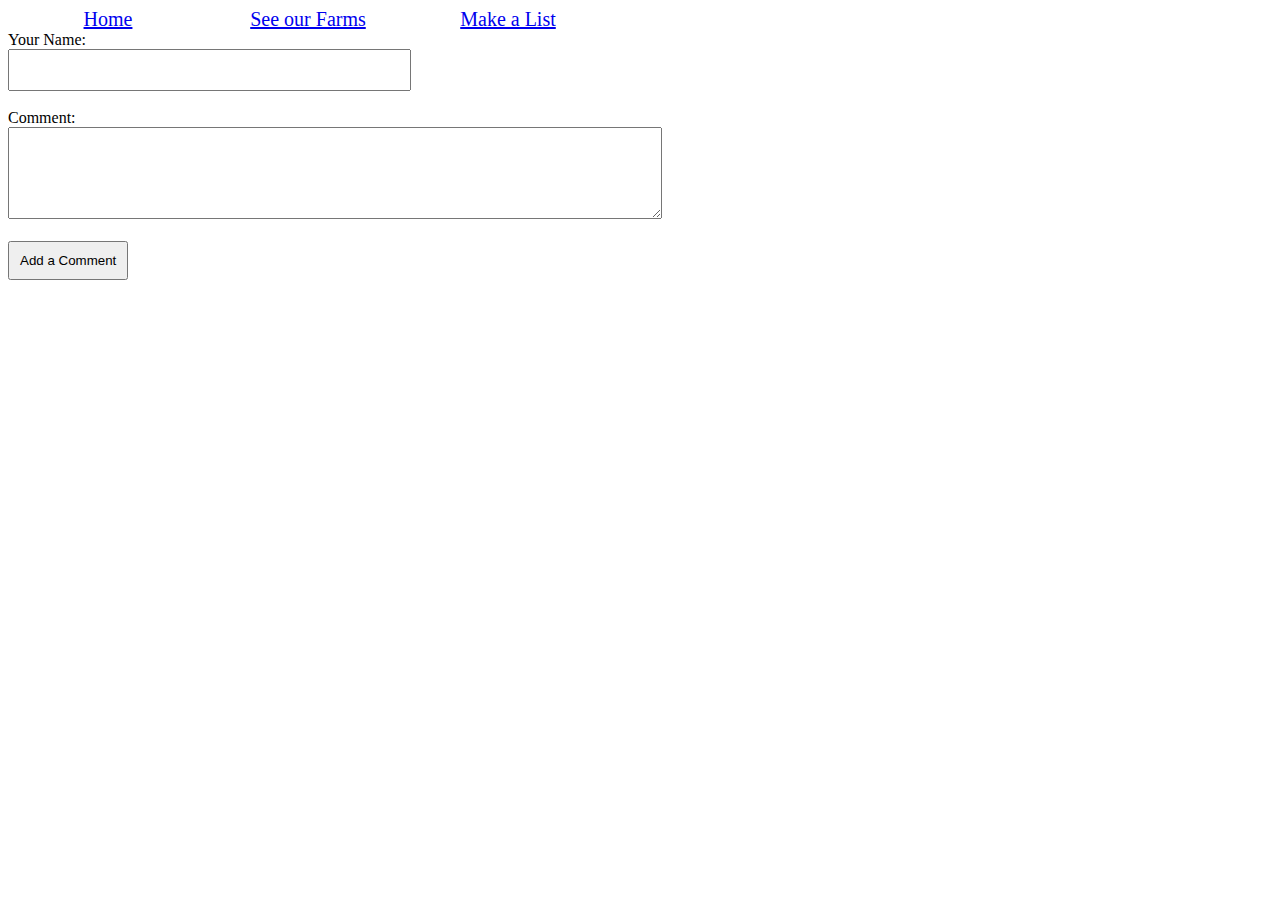
==== htmlBlog.html @ 909b1aa0 "very first commit" ====
<!DOCTYPE html>
<html>
<head>
	<meta charset="utf-8">
	<title>Blog</title>
	<!-- favicon -->
	<link rel="icon" href="image/tomatofavicon.ico" type="image/ico"/>

	<link rel="stylesheet" type="text/css" href="cssNavigate.css">
	<link rel="stylesheet" type="text/css" href="cssBlog.css">
	
</head>
<body>

	<div class="totalBar">
			<div class="collage"><a href="./index.html">Home</a></div>
			<div class="farm"><a href="./htmlFarm.html">See our Farms</a></div>		
			<div class="list"><a href="./htmlList.html">Make a List</a></div>
	</div>
	
	<form>
		Your Name:<br>
		<input type="text" id="byWho" name="byWho"><br>
		<br>
		Comment:<br>
		<textarea id="addedWhat" name="addedWhat"></textarea><br>
		<br>
		<input type="button" id="button" value="Add a Comment">
	</form>

	<br>
	
	<div id="startsHere">
		<ul id="overallList"></ul>
	</div>

	<script src="https://code.jquery.com/jquery-3.2.1.js" integrity="sha256-DZAnKJ/6XZ9si04Hgrsxu/8s717jcIzLy3oi35EouyE=" crossorigin="anonymous"></script>

	<script src="dBase.js"></script>
	<script src="javascriptBlog.js"></script>

</body>
</html>
---- cssNavigate.css ----
.totalBar {
  display: flex;
}

.collage,
.farm,
.list,
.blog {
	width: 200px;
	font-size: 20px;
	text-align: center;
}
---- cssBlog.css ----
#byWho {
	font-size: 16px;
	width: 30%;
	padding: 10px;
}

#addedWhat {
	font-size: 18px;
	width: 50%;
	height: 70px;
	padding: 10px;
}

#button {
	padding: 10px;
}

ul {
	list-style-type: none;
	padding-left: 20px;
	padding-right: 20px;
}

li {
	font-size: 18px;
	background-color: lightgrey;
	border-radius: 10px;
	padding: 14px 30px 14px 30px;	
	margin-bottom: 20px;
	margin-right: 10px;
}

.date {
	float: right;
}

.post {
	float: none;
	padding-top: 10px;
}
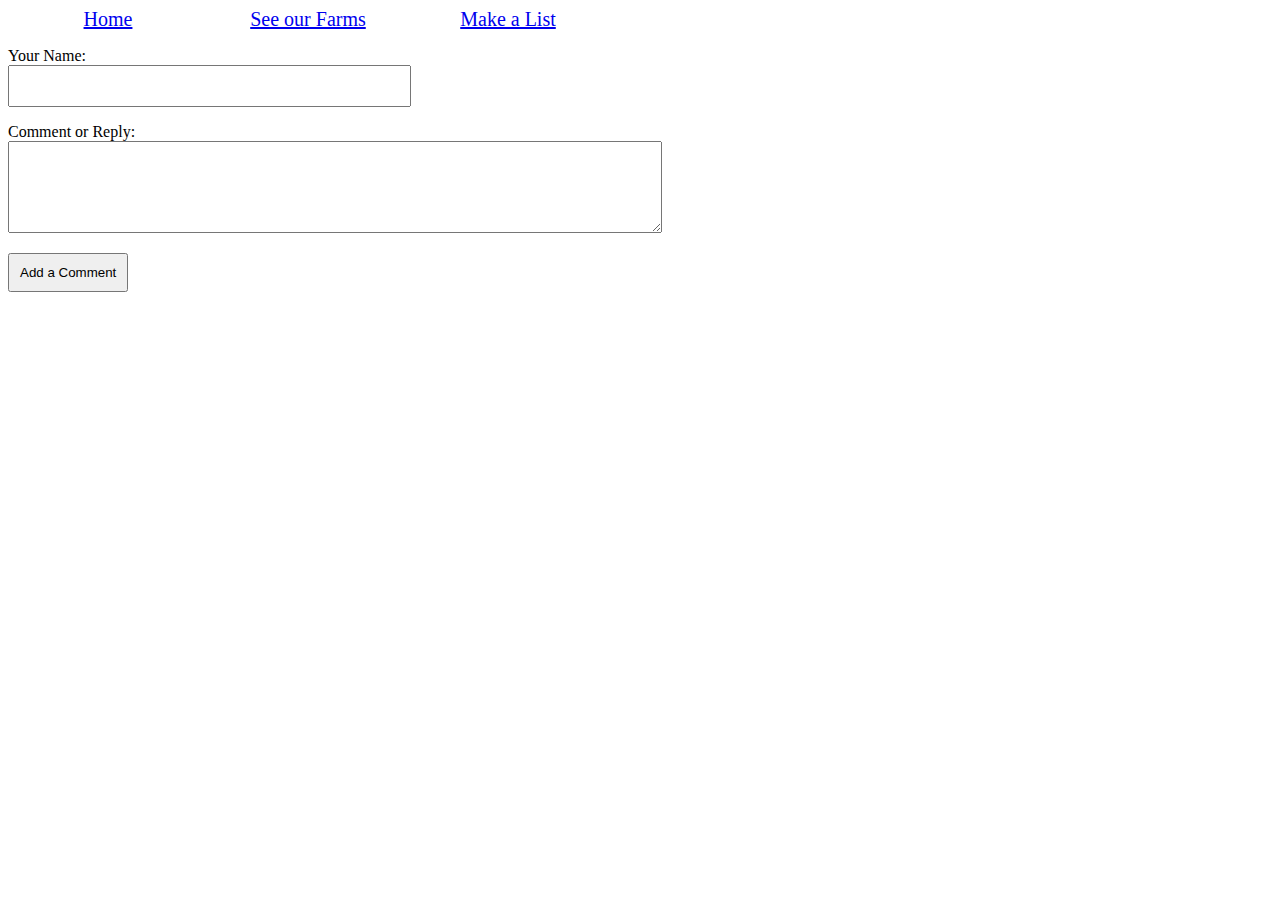
==== commit 578672d9: "added reply and media for first page" ====
--- a/htmlBlog.html
+++ b/htmlBlog.html
@@ -19,16 +19,12 @@
 	</div>
 	
 	<form>
-		Your Name:<br>
-		<input type="text" id="byWho" name="byWho"><br>
-		<br>
-		Comment:<br>
-		<textarea id="addedWhat" name="addedWhat"></textarea><br>
-		<br>
-		<input type="button" id="button" value="Add a Comment">
+		<p>Your Name:</p>
+		<input type="text" id="byWho" name="byWho">
+		<p>Comment or Reply:</p>
+		<textarea id="addedWhat" name="addedWhat"></textarea>
+		<p><input type="button" id="button" value="Add a Comment"></p>	
 	</form>
-
-	<br>
 	
 	<div id="startsHere">
 		<ul id="overallList"></ul>
--- a/cssBlog.css
+++ b/cssBlog.css
@@ -1,3 +1,7 @@
+
+form p {
+	margin-bottom: 0px;
+}
 
 #byWho {
 	font-size: 16px;
@@ -36,6 +40,17 @@
 }
 
 .post {
-	float: none;
-	padding-top: 10px;
-}+	clear: both;
+	padding: 10px;	
+}
+
+.replyBtn {
+	padding: 4px 10px 4px 10px;
+	margin-left: 10px;
+}
+
+.reply {
+	margin: 0px;
+	padding-right: 0px;
+	padding-bottom: 0px;
+}
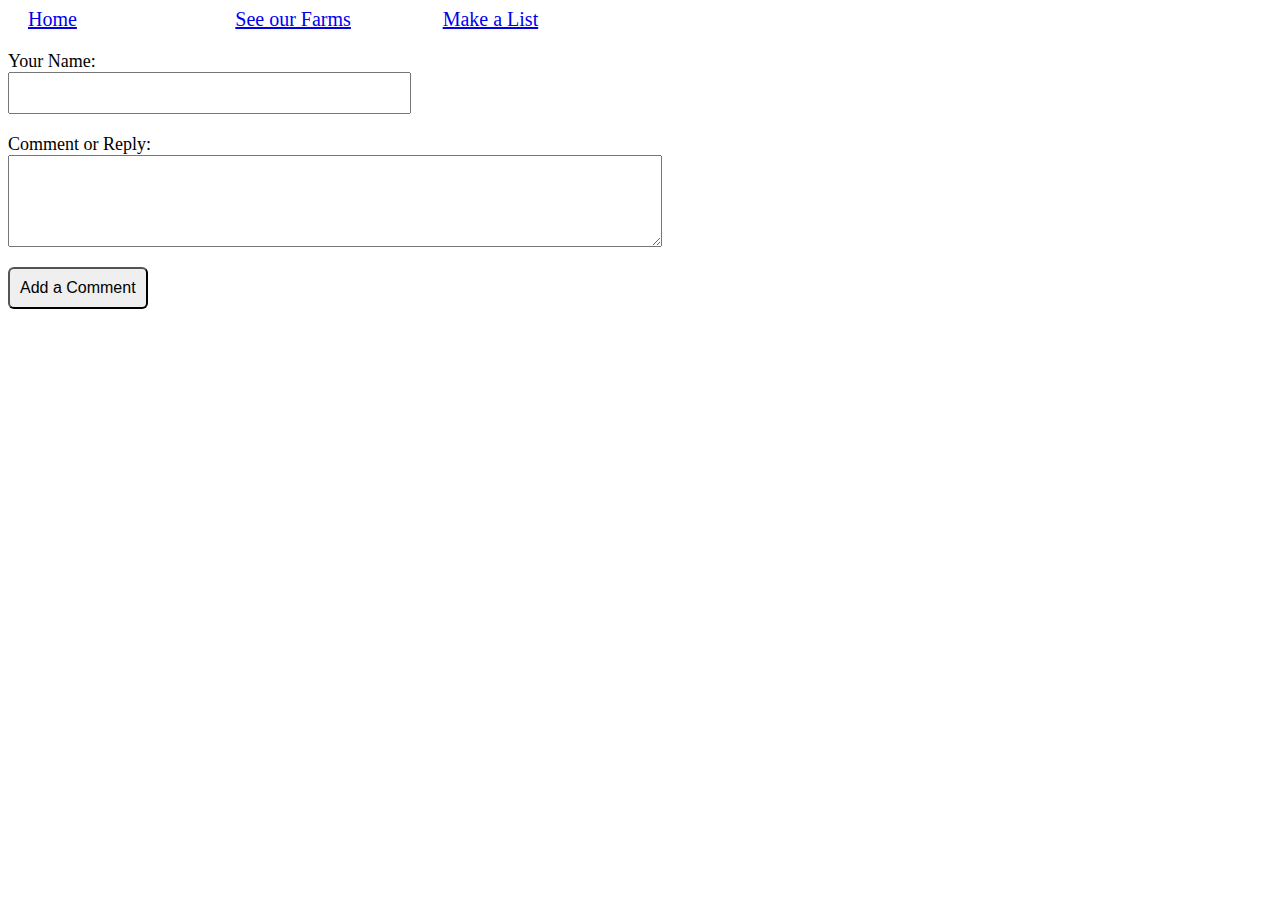
==== commit 263cc1e8: "Updated multiple things" ====
--- a/htmlBlog.html
+++ b/htmlBlog.html
@@ -6,24 +6,25 @@
 	<!-- favicon -->
 	<link rel="icon" href="image/tomatofavicon.ico" type="image/ico"/>
 
-	<link rel="stylesheet" type="text/css" href="cssNavigate.css">
 	<link rel="stylesheet" type="text/css" href="cssBlog.css">
+	
+	<meta name="viewport" content="width=device-width, initial-scale=1.0">	
 	
 </head>
 <body>
 
 	<div class="totalBar">
 			<div class="collage"><a href="./index.html">Home</a></div>
-			<div class="farm"><a href="./htmlFarm.html">See our Farms</a></div>		
+			<div class="farm"><a href="./htmlFarm.html">See our Farms</a></div>
 			<div class="list"><a href="./htmlList.html">Make a List</a></div>
 	</div>
 	
 	<form>
-		<p>Your Name:</p>
+		<label for="byWho">Your Name:</label>
 		<input type="text" id="byWho" name="byWho">
-		<p>Comment or Reply:</p>
+		<label for="addedWhat">Comment or Reply:</label>
 		<textarea id="addedWhat" name="addedWhat"></textarea>
-		<p><input type="button" id="button" value="Add a Comment"></p>	
+		<input type="button" id="button" value="Add a Comment">
 	</form>
 	
 	<div id="startsHere">
--- a/cssBlog.css
+++ b/cssBlog.css
@@ -1,15 +1,34 @@
+.totalBar {
+	margin-left: 20px;
+	margin-bottom:20px;
+	display: flex;
+}
 
-form p {
-	margin-bottom: 0px;
+.collage,
+.farm {
+	font-size: 20px;	
+	flex: 1;
+}
+
+.list {
+	font-size: 20px;
+	flex: 4;
+}
+
+label {
+	font-size: 18px;
 }
 
 #byWho {
+	display: block;
+	margin-bottom: 20px;
 	font-size: 16px;
 	width: 30%;
 	padding: 10px;
 }
 
 #addedWhat {
+	display: block;
 	font-size: 18px;
 	width: 50%;
 	height: 70px;
@@ -17,7 +36,11 @@
 }
 
 #button {
+	display: block;
+	margin-top: 20px;
+	font-size: 16px;
 	padding: 10px;
+	border-radius: 6px;
 }
 
 ul {
@@ -47,6 +70,7 @@
 .replyBtn {
 	padding: 4px 10px 4px 10px;
 	margin-left: 10px;
+	border-radius: 4px;	
 }
 
 .reply {
@@ -54,3 +78,12 @@
 	padding-right: 0px;
 	padding-bottom: 0px;
 }
+
+@media only screen and (max-width: 800px) {
+	.totalBar {
+		margin-left: 2px;
+	}
+	.list {
+		flex: 1;
+	}
+}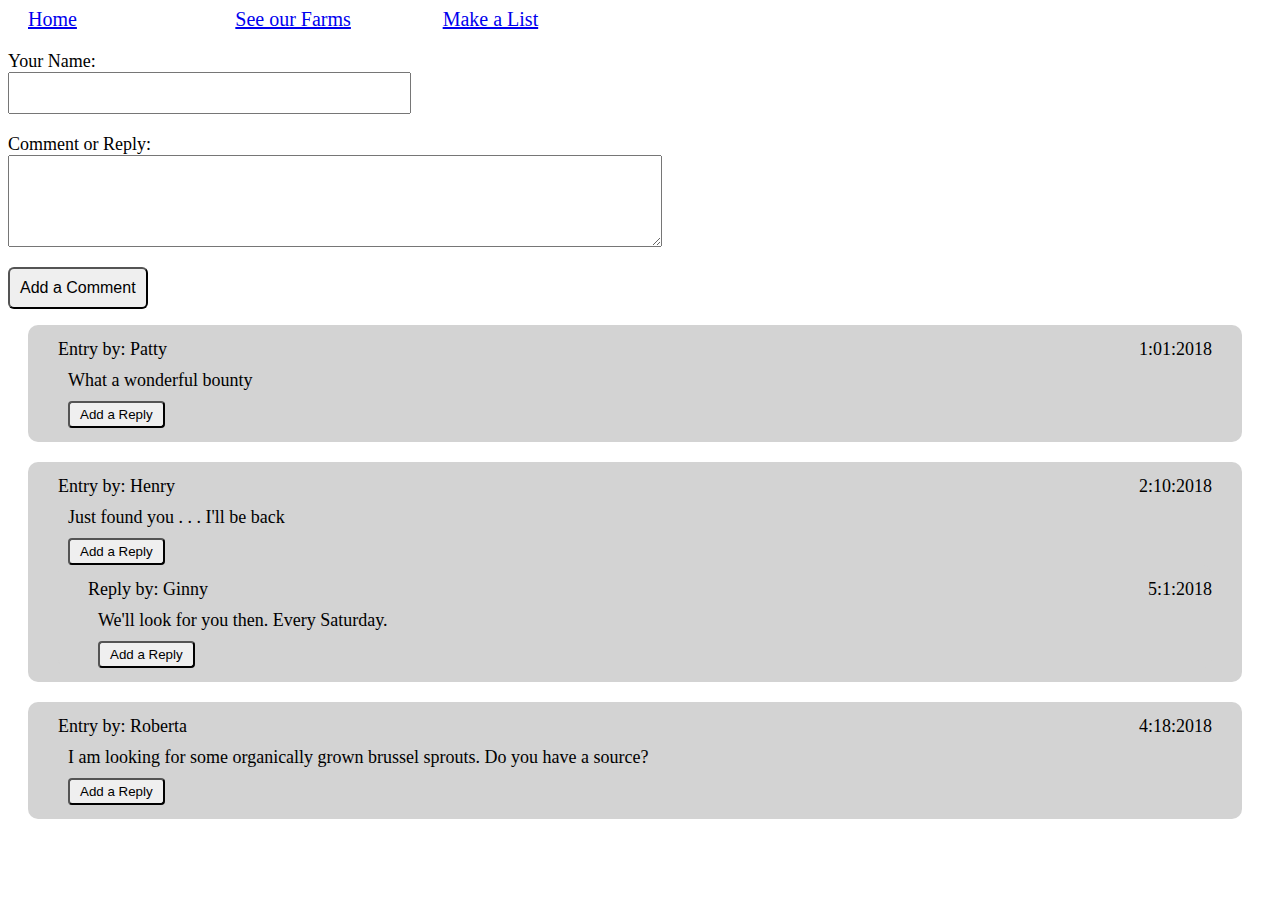
==== commit 219d3887: "Created vanilla javascript blog page" ====
--- a/htmlBlog.html
+++ b/htmlBlog.html
@@ -19,7 +19,7 @@
 			<div class="list"><a href="./htmlList.html">Make a List</a></div>
 	</div>
 	
-	<form>
+	<form id="blogInputs">
 		<label for="byWho">Your Name:</label>
 		<input type="text" id="byWho" name="byWho">
 		<label for="addedWhat">Comment or Reply:</label>
@@ -31,9 +31,10 @@
 		<ul id="overallList"></ul>
 	</div>
 
-	<script src="https://code.jquery.com/jquery-3.2.1.js" integrity="sha256-DZAnKJ/6XZ9si04Hgrsxu/8s717jcIzLy3oi35EouyE=" crossorigin="anonymous"></script>
+<!--	<script src="https://code.jquery.com/jquery-3.2.1.js" integrity="sha256-DZAnKJ/6XZ9si04Hgrsxu/8s717jcIzLy3oi35EouyE=" crossorigin="anonymous"></script>	-->
 
 	<script src="dBase.js"></script>
+<!--	<script src="jQueryBlog.js"></script>	-->
 	<script src="javascriptBlog.js"></script>
 
 </body>
